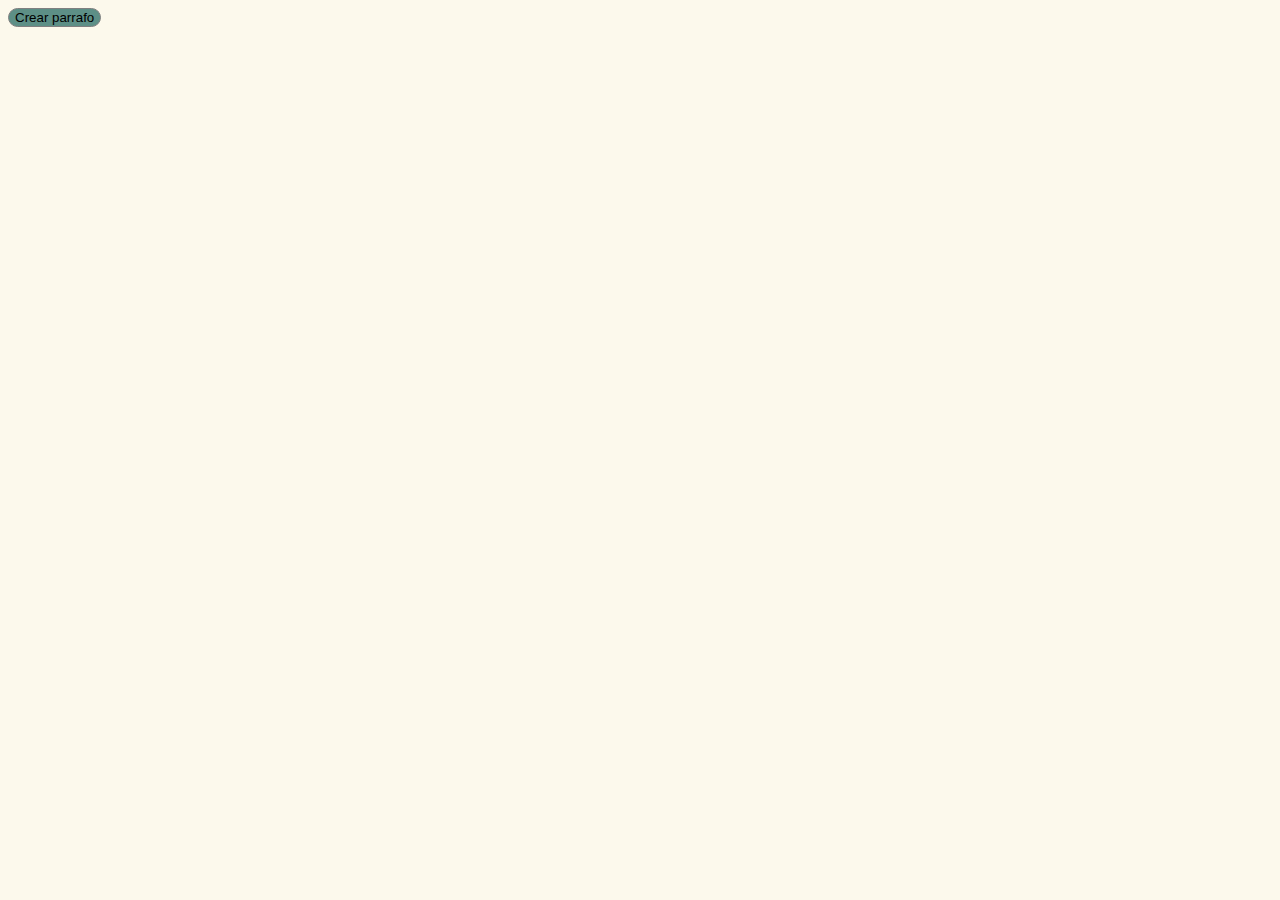
==== practicas js/index.html @ 012fe424 "Crear elementos anidados y eliminarlos" ====
<!DOCTYPE html>
<html lang="en">
<head>
    <meta charset="UTF-8">
    <meta name="viewport" content="width=device-width, initial-scale=1.0">
    <meta http-equiv="X-UA-Compatible" content="ie=edge">
    <title>HALAAA</title>
</head>
<body style="background-color: #fcf9ec">

    <button style="border: 1px solid gray; border-radius: 12px; background-color: rgb(93, 143, 134) ">Crear parrafo</button>

    <script src="script.js"></script>
</body>
</html>
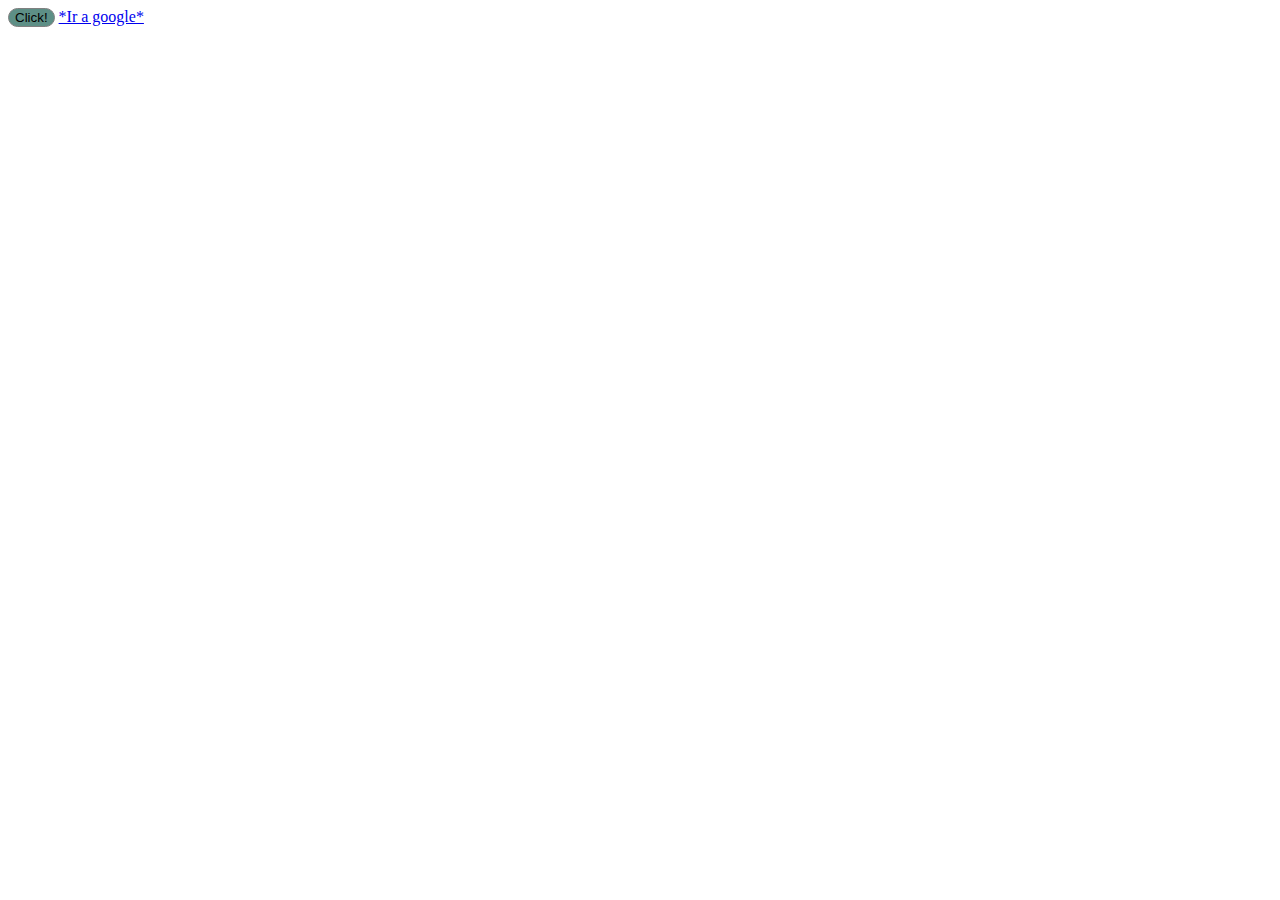
==== commit 25fe34a8: "Redirrecion por botones" ====
--- a/practicas js/index.html
+++ b/practicas js/index.html
@@ -5,11 +5,12 @@
     <meta name="viewport" content="width=device-width, initial-scale=1.0">
     <meta http-equiv="X-UA-Compatible" content="ie=edge">
     <title>HALAAA</title>
+    <link rel="stylesheet" href="style.css">
 </head>
-<body style="background-color: #fcf9ec">
+<body>
 
-    <button style="border: 1px solid gray; border-radius: 12px; background-color: rgb(93, 143, 134) ">Crear parrafo</button>
-
+    <button style="border: 1px solid gray; border-radius: 12px; background-color: rgb(93, 143, 134) ">Click!</button>
+    <a href="http://www.google.com">*Ir a google*</a>
     <script src="script.js"></script>
 </body>
 </html>--- a/practicas js/style.css
+++ b/practicas js/style.css
@@ -0,0 +1,34 @@
+.popup {
+
+    width: 300px;
+    height: 100px;
+    padding: 10px;
+    box-shadow: 2px 2px 30px rgba(180, 102, 102, 0.4);
+    display: flex;
+    justify-content: space-between;
+    flex-wrap : wrap;
+
+}
+
+.popup p {
+
+    width: 300px;
+    text-align: center;
+}
+
+.popup button{
+    border: none;
+    padding: 0 16px;
+    border-radius: 5px;
+    box-shadow: 2px 2px 6px rgba(180,102,102, 0.4);
+}
+
+
+.popup>button:nth-child(2){
+
+    background-color: aquamarine;
+}
+
+.popup>button:nth-child(3){
+    background-color: brown;
+}